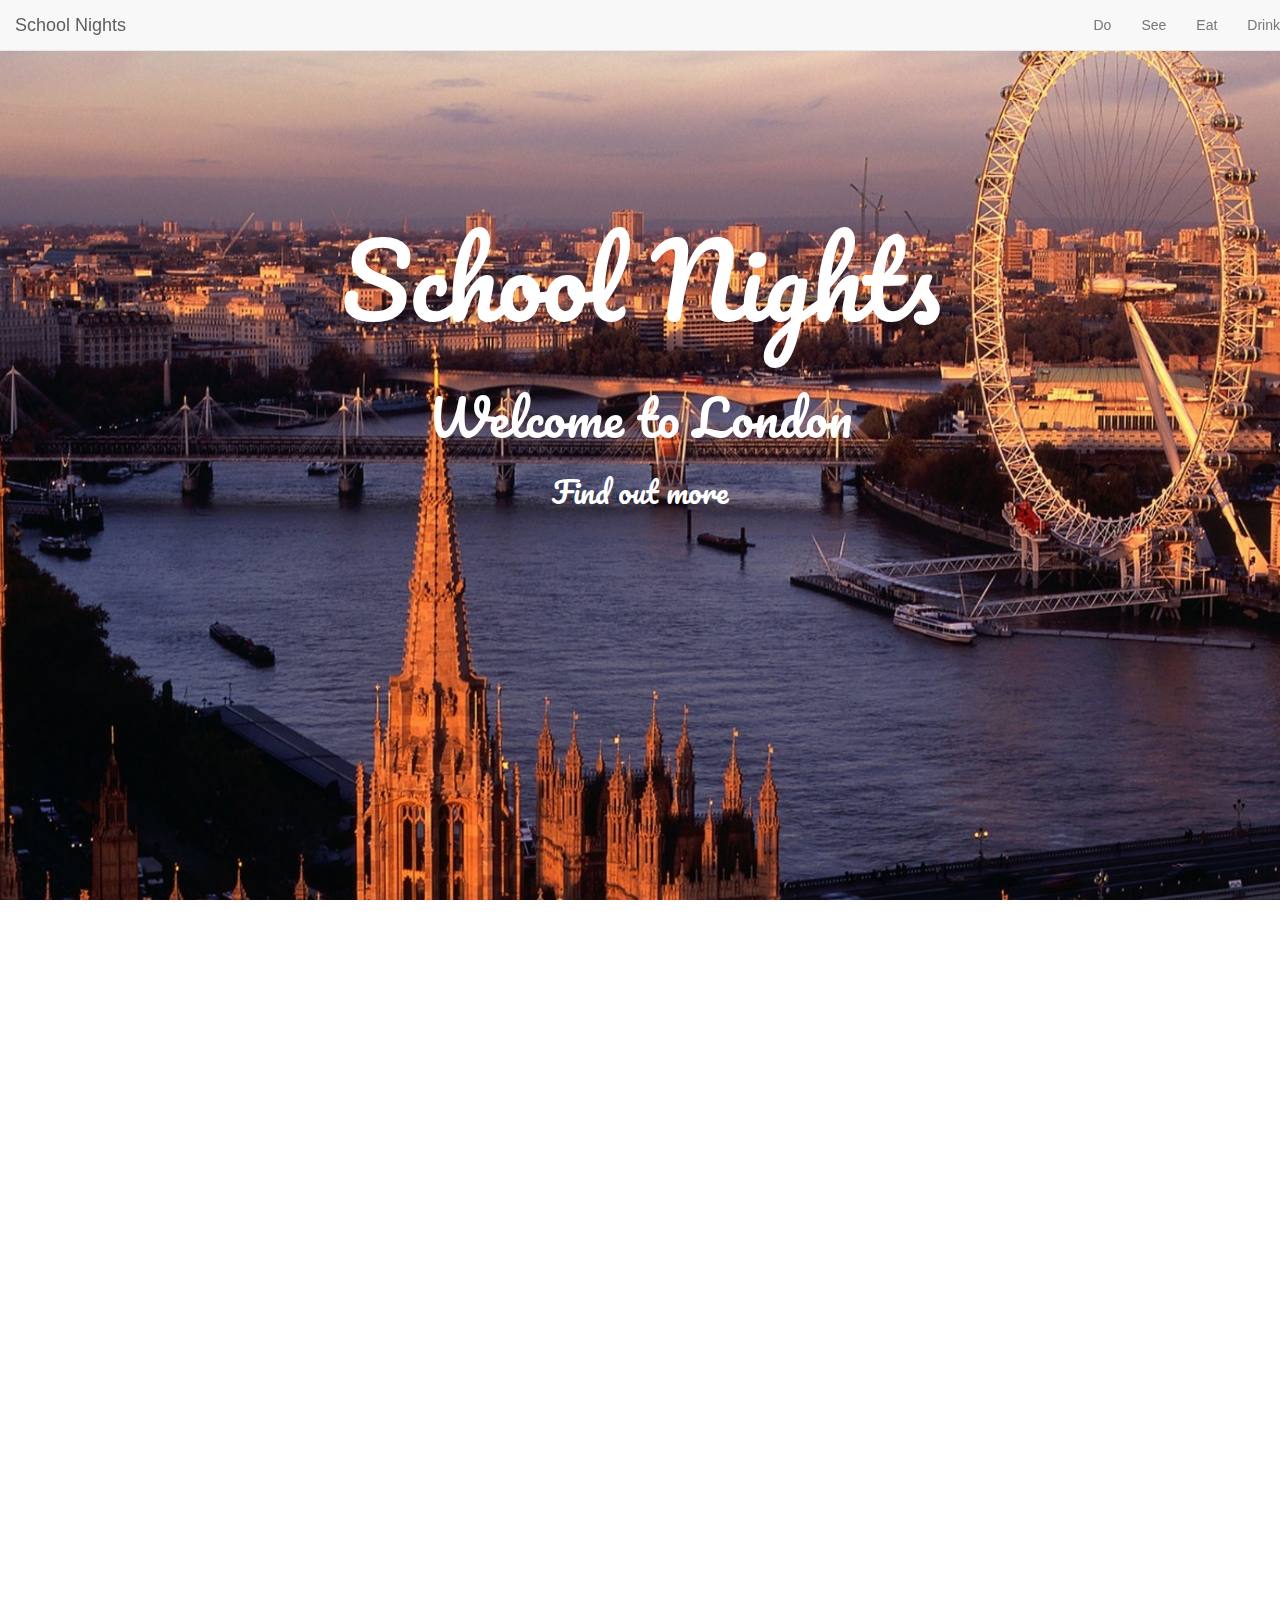
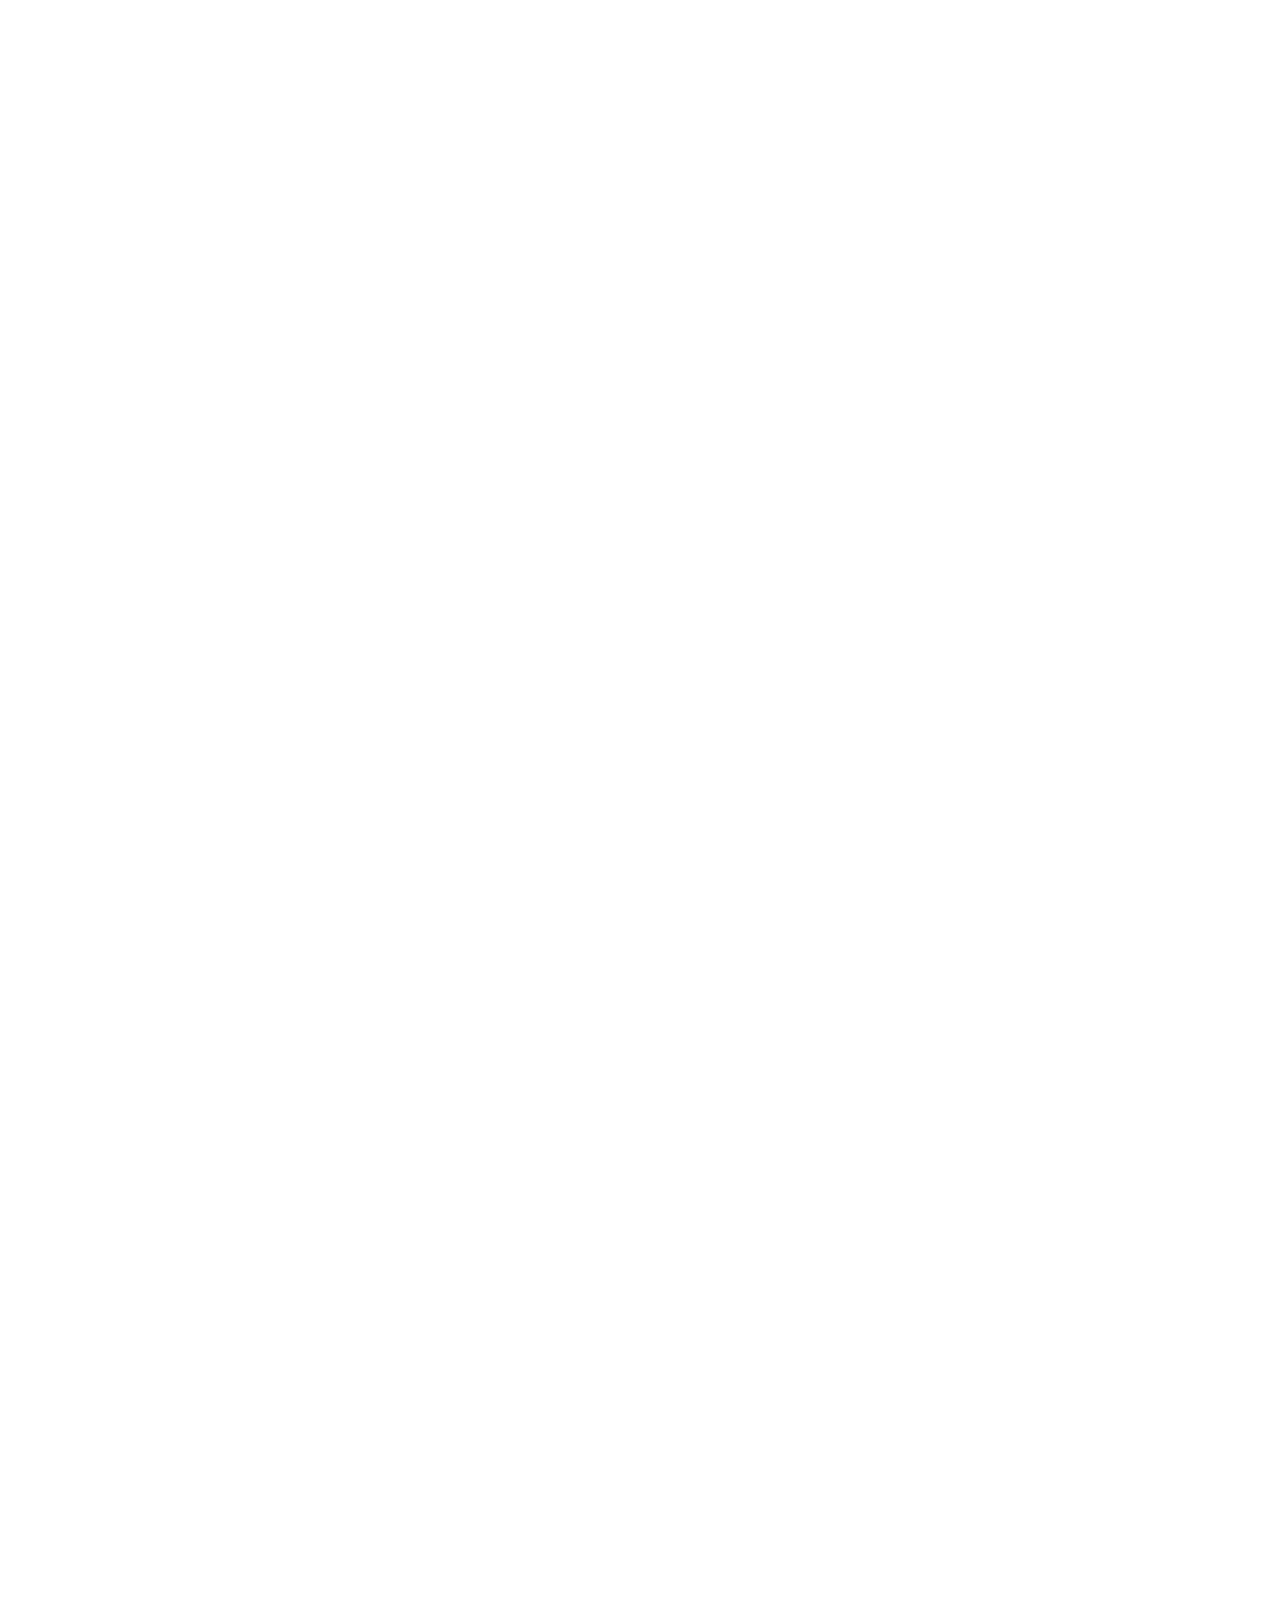
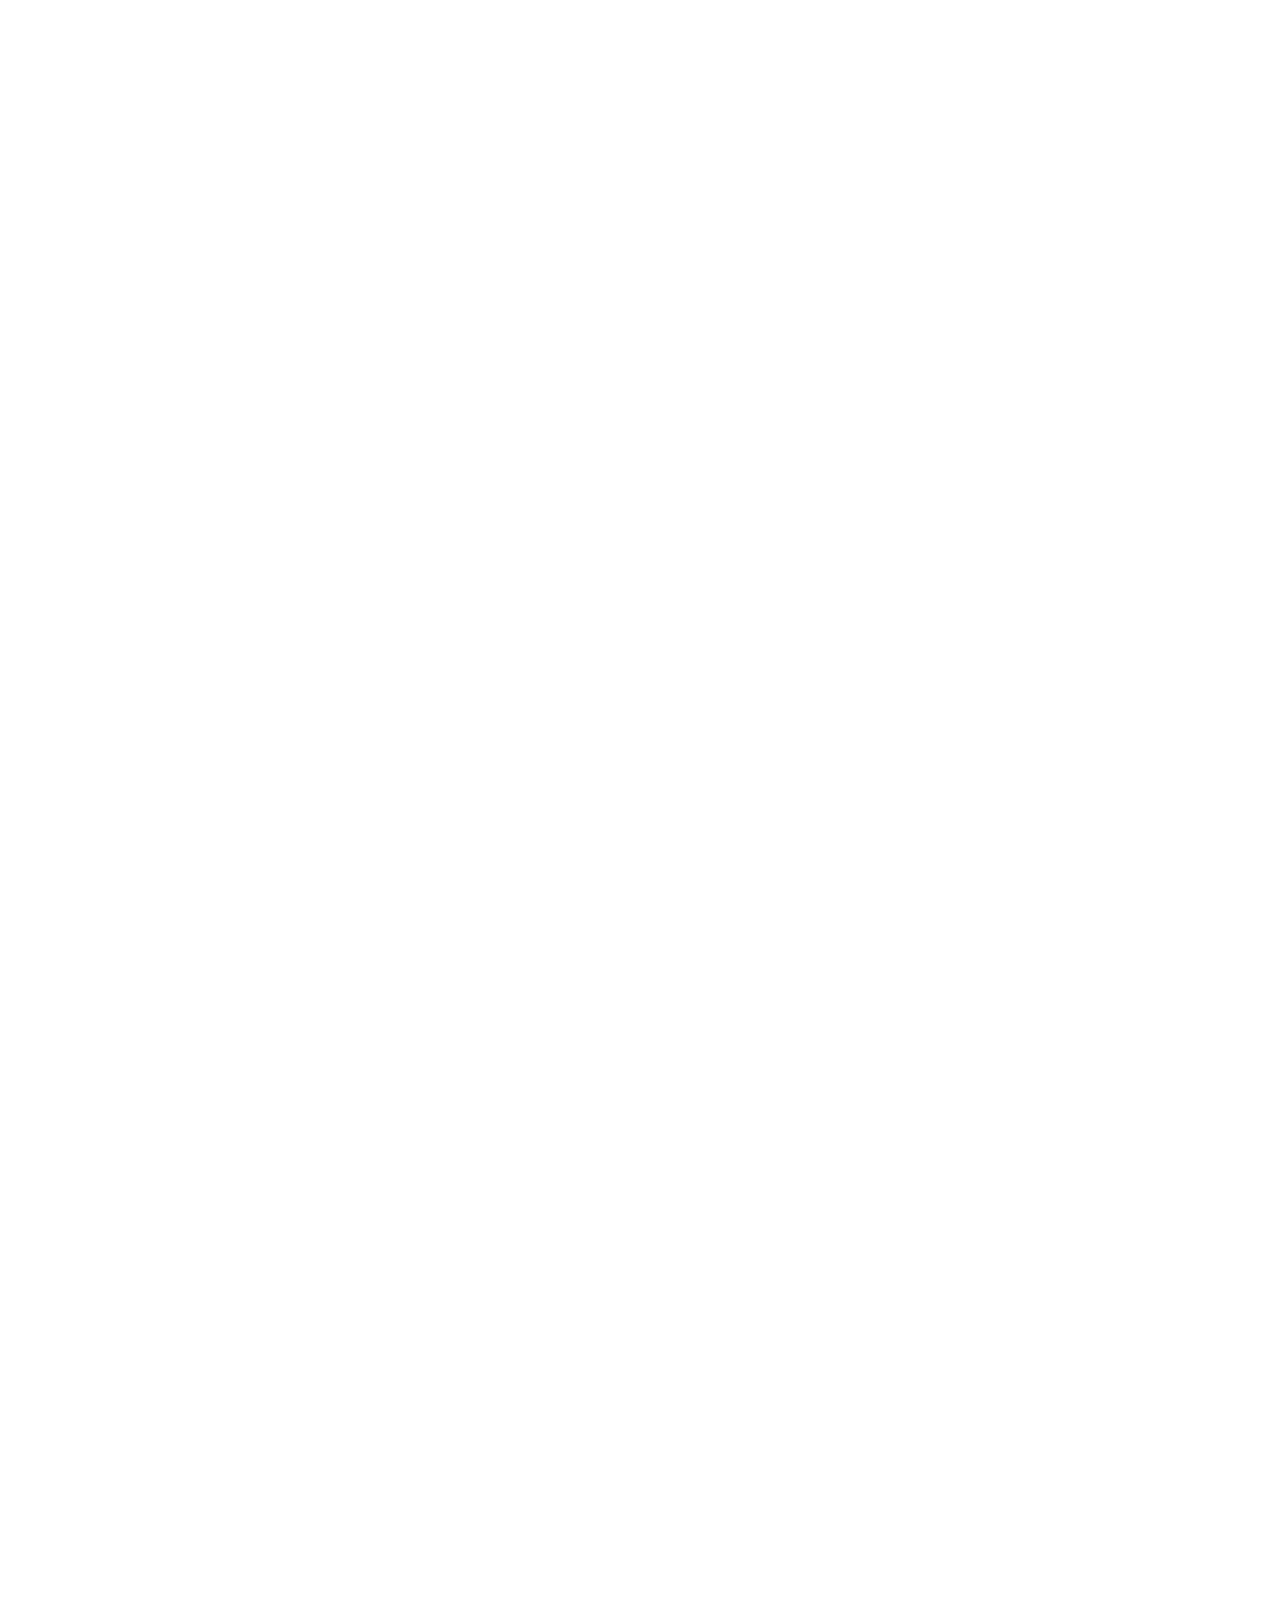
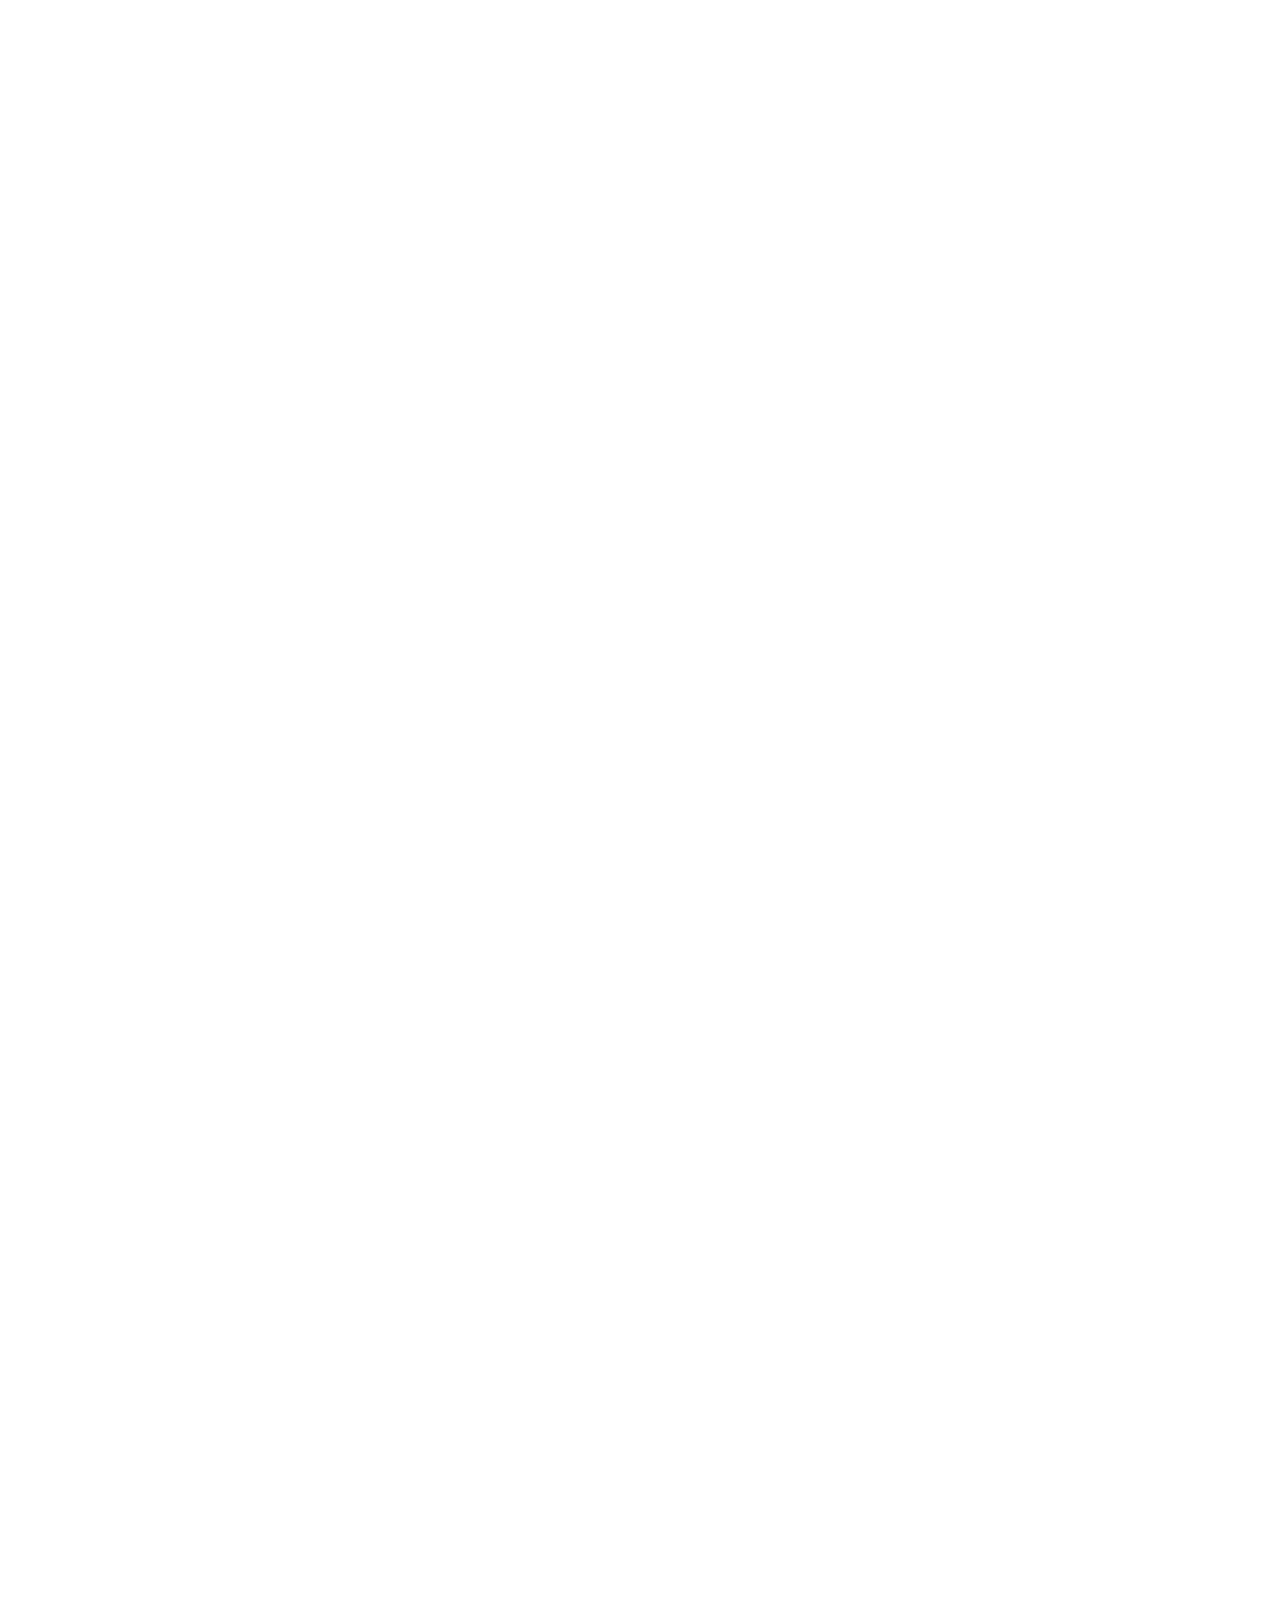
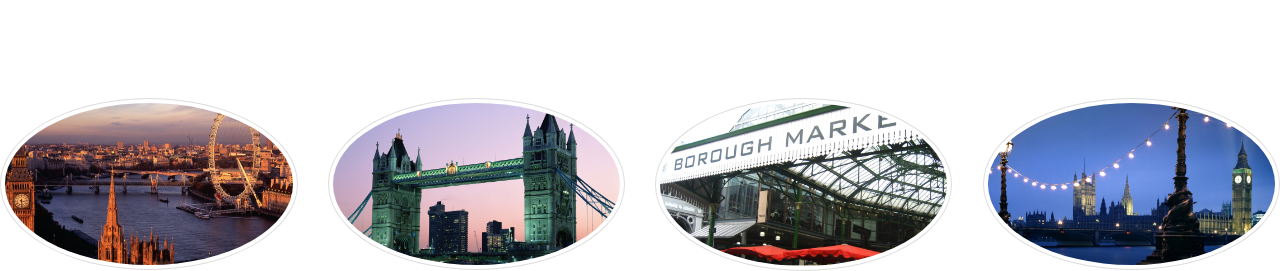
==== Homepage.html @ 4e15fff2 "Continued Clean Up" ====
<!DOCTYPE html>
<html>
<head>
  <title>School Nights!</title>
  <meta name="viewport" content="width=device-width, initial-scale=1.0">
  <link href="https://fonts.googleapis.com/css?family=Pacifico" rel="stylesheet">
  <link href="css/bootstrap.css" rel="stylesheet">
  <link href="css/main.css" rel="stylesheet">
</head>
<body>
<h4> School Nights </h4>
<h5> Welcome to London </h5>
<h6> Find out more </h6>
<body class="do">
<nav class="navbar navbar-default navbar-fixed-top">
  <div class="containter">
    <div class="navbar-header">
      <button type="button" class="navbar-toggle" collapsed" data-toggle="collapse" data-target="#navbar" aria-epxanded="false" aria-controls="navbar">
        <span class="sr-only">Toggle navigation</span>
        <span class="icon-bar"></span>
        <span class="icon-bar"></span>
        <span class="icon-bar"></span>
      </button>
      <a class="navbar-brand" href="index.html">School Nights</a>
    </div>
    <div id="navbar" class="collapse navbar-collapse">
      <ul class="nav navbar-nav navbar-right">
        <li><a href="Things-to-do.html">Do</a></li>
        <li><a href="Thing-to-see.html">See</a></li>
        <li><a href="ThingsToEat.html">Eat</a></li>
        <li><a href="Things-to-drink.html">Drink</a></li>
    </ul>
    </div>
  </div>
  </nav>
  <div id="drinks-intro-header">
    <div class="container">
      <div class="row">
        <div class="col-lg-12">
          <h4>What do you feel like?</h4>
        </div>
      </div>
    </div>
</header>
  <div class="row">
	    <div class="col-sm-3">
	      <h5>Do</h5>
	      <img src="images/home/1.jpg" class="img-circle center-block img-thumbnail">
	    </div>
      <div class="col-sm-3">
	      <h5>See</h5>
	      <img src="images/home/2.jpg"" class="img-circle center-block img-thumbnail">
      </div>
      <div class="col-sm-3">
	      <h5>Eat </h5>
	      <img src="images/home/4copy.jpg" class="img-circle center-block img-thumbnail">
      </div>
      <div class="col-sm-3">
      	    <h5>Drink </h5>
      	    <img src="images/home/3.jpg" class="img-circle center-block img-thumbnail">    
	      
	   </div>
	      	 
      </div>
    </div>
    </body>
---- css/main.css ----
h1 {
	font-family: "Pacifico", cursive;
	font-size: 70px;
	color: white;
	text-align: center;
	margin: 225px 0 225px 0;
}
h4
{font-family: "Pacifico", cursive;
	font-size: 100px;
	color: white;
	text-align: center;
	margin: 225px 0 15px 0;
}
h5
{font-family: "Pacifico", cursive;
	font-size: 50px;
	color: white;
	text-align: center;
	margin: 55px 0 30px 0;
	
}
h6
{font-family: "Pacifico", cursive;
	font-size: 30px;
	color: white;
	text-align: center;
	margin:15px 0 5500px 0;
}
.drinks-days {
	background: url("../images/timetable.png");
	margin: 25px auto;
	padding-top: 20px;
	padding-bottom: 20px;
}
img {
	border: 7px solid black;
}
.home body {
	background-color: rgba(1,1,1,1);
}

body {
	background-repeat: no-repeat;
	background-position: center;
	background-attachment: fixed;
	background-size: cover;
}
body.eat {
  background-image: url("../images/home/4.jpg");
}
body.drinks {
  background-image: url("../images/home/3.jpg");
}
body.see {
	background-image: url("../images/home/2.jpg");
}
body.do{
	background-image: url("../images/home/1.jpg");
}
.map{
	height:300px;
	width: 100%;
}
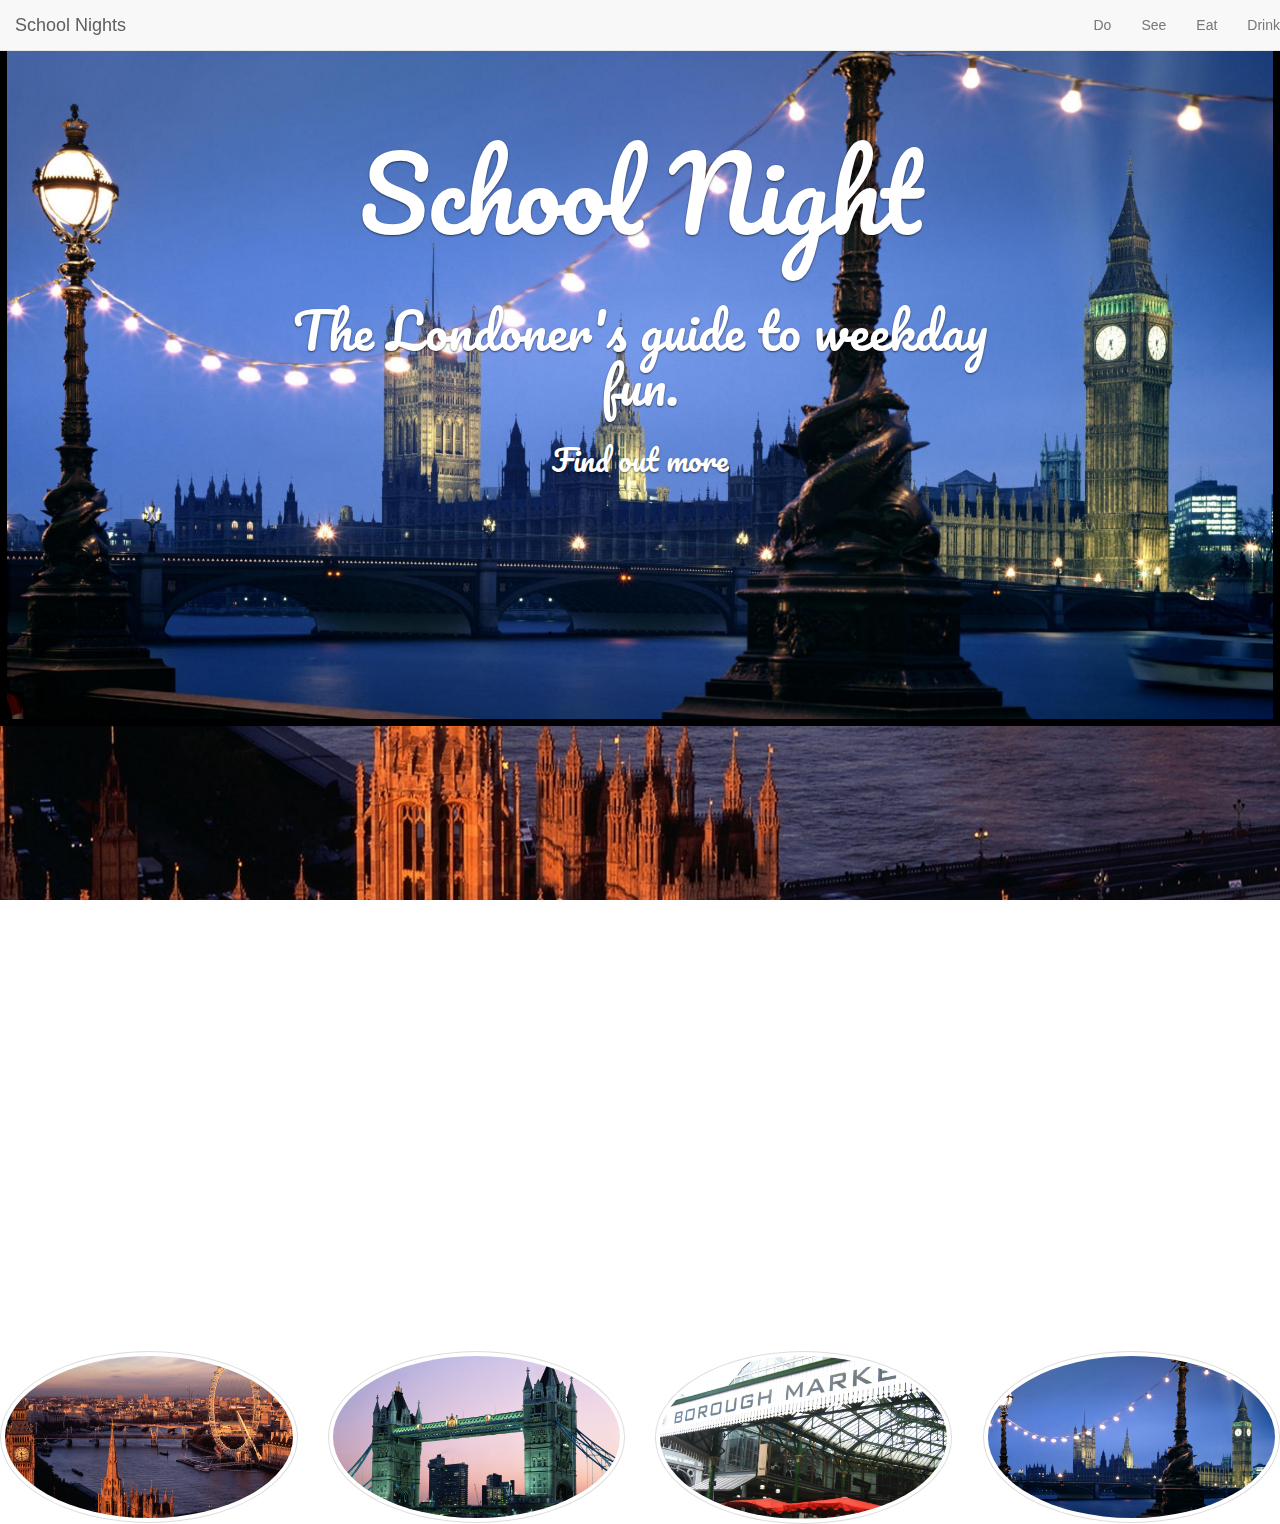
==== commit 998057f0: "changed bottom text" ====
--- a/Homepage.html
+++ b/Homepage.html
@@ -1,16 +1,16 @@
 <!DOCTYPE html>
 <html>
 <head>
-  <title>School Nights!</title>
+  <title>School Night- Homepage</title>
   <meta name="viewport" content="width=device-width, initial-scale=1.0">
   <link href="https://fonts.googleapis.com/css?family=Pacifico" rel="stylesheet">
   <link href="css/bootstrap.css" rel="stylesheet">
   <link href="css/main.css" rel="stylesheet">
+  <script src="https://ajax.googleapis.com/ajax/libs/jquery/3.1.1/jquery.min.js"></script>
+  <script src="https://maxcdn.bootstrapcdn.com/bootstrap/3.3.7/js/bootstrap.min.js"></script>
 </head>
+
 <body>
-<h4> School Nights </h4>
-<h5> Welcome to London </h5>
-<h6> Find out more </h6>
 <body class="do">
 <nav class="navbar navbar-default navbar-fixed-top">
   <div class="containter">
@@ -33,34 +33,80 @@
     </div>
   </div>
   </nav>
+<div id="myCarousel" class="carousel slide" data-ride="carousel">
+  
+  <!-- Wrapper for slides -->
+  <div class="carousel-inner" role="listbox">
+    <div class="item active">
+      <img src="images/home/3.jpg" alt="Chania">
+      <div class="carousel-caption">
+        <h4>School Night</h4>
+        <h5>The Londoner's guide to weekday fun.</h5>
+        <h6> <a href="#moreinfo">Find out more </a></h6>
+      </div>
+    </div>
+   
+    <div class="item">
+      <img src="images/home/2.jpg" alt="Flower">
+      <div class="carousel-caption">
+       <h4>School Nights</h4>
+        <h5>The Londoner's guide to weekday fun.</h5>
+        <h6> <a href="#moreinfo">Find out more </a></h6>
+      </div>
+    </div>
+
+    <div class="item">
+      <img src="images/home/1.jpg" alt="Flower">
+      <div class="carousel-caption">
+        <h4>School Night</h4>
+        <h5>.The Londoner's guide to weekday fun.</h5>
+        <h6> <a href="#moreinfo">Find out more </a></h6>
+    </div>
+    <a class="left carousel-control" href="#myCarousel" role="button" data-slide="prev">
+    <span class="glyphicon glyphicon-chevron-left" aria-hidden="true"></span>
+    <span class="sr-only">Previous</span>
+  </a>
+  </div>
+
+  </div>
   <div id="drinks-intro-header">
     <div class="container">
       <div class="row">
         <div class="col-lg-12">
-          <h4>What do you feel like?</h4>
+          <h4><a name="moreinfo">Choose your school night adventure.</h4>
         </div>
       </div>
     </div>
 </header>
   <div class="row">
 	    <div class="col-sm-3">
-	      <h5>Do</h5>
+	      <h5><a href="Things-to-do.html">Do</a></h5>
 	      <img src="images/home/1.jpg" class="img-circle center-block img-thumbnail">
 	    </div>
       <div class="col-sm-3">
-	      <h5>See</h5>
+	      <h5><a href="Thing-to-see.html">See</a></h5>
 	      <img src="images/home/2.jpg"" class="img-circle center-block img-thumbnail">
       </div>
       <div class="col-sm-3">
-	      <h5>Eat </h5>
+	      <h5><a href="ThingsToEat.html">Eat</a></h5>
 	      <img src="images/home/4copy.jpg" class="img-circle center-block img-thumbnail">
       </div>
       <div class="col-sm-3">
-      	    <h5>Drink </h5>
+      	    <h5><a href="Things-to-drink.html">Drink</a> </h5>
       	    <img src="images/home/3.jpg" class="img-circle center-block img-thumbnail">    
 	      
 	   </div>
 	      	 
       </div>
     </div>
+   <script>
+$(document).ready(function(){
+    // Activate Carousel
+    $("#myCarousel").carousel({interval:5000, wrap: true});
+    // Enable Carousel Controls
+	$(".left").click(function(){
+    $("#myCarousel").carousel("prev");
+});
+});
+</script>
     </body>
--- a/css/main.css
+++ b/css/main.css
@@ -5,12 +5,18 @@
 	text-align: center;
 	margin: 225px 0 225px 0;
 }
-h4
-{font-family: "Pacifico", cursive;
+p, h2
+{
+	font-family:"Pacifico", cursive;
+	font-size:19px;
+	color: white;
+}
+h4{
+	font-family: "Pacifico", cursive;
 	font-size: 100px;
 	color: white;
 	text-align: center;
-	margin: 225px 0 15px 0;
+	margin: 250px 0 15px 0;
 }
 h5
 {font-family: "Pacifico", cursive;
@@ -18,6 +24,7 @@
 	color: white;
 	text-align: center;
 	margin: 55px 0 30px 0;
+	text-decoration: none;
 	
 }
 h6
@@ -25,10 +32,10 @@
 	font-size: 30px;
 	color: white;
 	text-align: center;
-	margin:15px 0 5500px 0;
+	margin:15px 0 200px 0;
 }
 .drinks-days {
-	background: url("../images/timetable.png");
+	background: url("../images/preview.jpg");
 	margin: 25px auto;
 	padding-top: 20px;
 	padding-bottom: 20px;
@@ -62,3 +69,7 @@
 	height:300px;
 	width: 100%;
 }
+a{
+	color: inherit;
+	text-decoration: none;
+}
